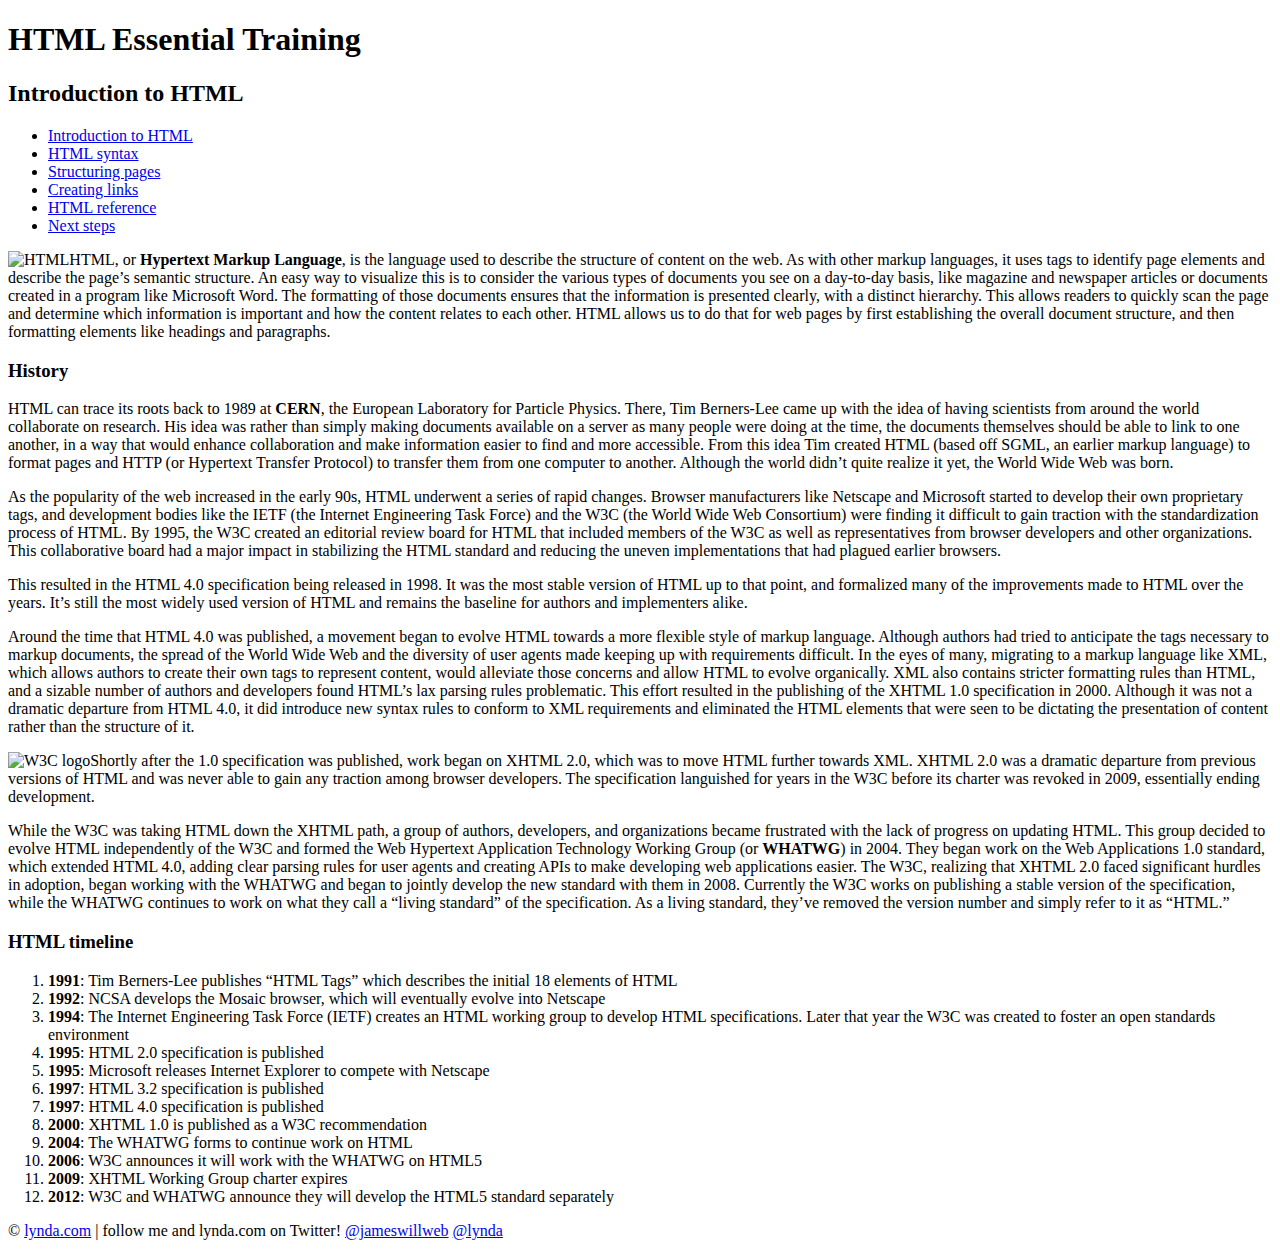
==== index.html @ fcd0d068 "Rename intro.htm to index.html" ====
<!DOCTYPE HTML>
<html lang="en">
<head>
<meta charset="utf-8">
<title>Introduction to HTML</title>
<link href="_css/styles.css" rel="stylesheet" type="text/css">
</head>
<body>
<header role="banner">
  <h1>HTML Essential Training</h1>
  <h2>Introduction to HTML</h2>
  <nav role="navigation">
    <ul>
      <li><a href="intro.htm" title="Introduction to HTML">Introduction to HTML</a></li>
      <li><a href="syntax.htm" title="HTML syntax">HTML syntax</a></li>
      <li><a href="structure.htm" title="Structuring pages">Structuring pages</a></li>
      <li><a href="links.htm" title="Creating links">Creating links</a></li>
      <li><a href="reference.htm" title="HTML Reference">HTML reference</a></li>
      <li><a href="next.htm" title="Next steps">Next steps</a></li>
    </ul>
  </nav>
</header>
<main role="main">
  <article role="article">
    <header>
      <p><img src="_images/tags.png" alt="HTML" width="310" height="375" class="flowRight">HTML, or <b>Hypertext Markup Language</b>, is the language used to describe the structure of content on the web. As with other markup languages, it uses tags to identify page elements and describe the page&rsquo;s semantic structure. An easy way to visualize this is to consider the various types of documents you see on a day-to-day basis, like magazine and newspaper articles or documents created in a program like Microsoft Word. The formatting of those documents ensures that the information is presented clearly, with a distinct hierarchy. This allows readers to quickly scan the page and determine which information is important and how the content relates to each other. HTML allows us to do that for web pages by first establishing the overall document structure, and then formatting elements like headings and paragraphs.</p>
    </header>
    <section>
      <h3>History</h3>
      <p>HTML can trace its roots back to 1989 at <b>CERN</b>, the European Laboratory for Particle Physics. There, Tim Berners-Lee came up with the idea of having scientists from around the world collaborate on research. His idea was rather than simply making documents available on a server as many people were doing at the time, the documents themselves should be able to link to one another, in a way that would enhance collaboration and make information easier to find and more accessible. From this idea Tim created HTML (based off SGML, an earlier markup language) to format pages and HTTP (or Hypertext Transfer Protocol) to transfer them from one computer to another. Although the world didn&rsquo;t quite realize it yet, the World Wide Web was born.</p>
      <p>As the popularity of the web increased in the early 90s, HTML underwent a series of rapid changes. Browser manufacturers like Netscape and Microsoft started to develop their own proprietary tags, and development bodies like the IETF (the Internet Engineering Task Force) and the W3C (the World Wide Web Consortium) were finding it difficult to gain traction with the standardization process of HTML. By 1995, the W3C created an editorial review board for HTML that included members of the W3C as well as representatives from browser developers and other organizations. This collaborative board had a major impact in stabilizing the HTML standard and reducing the uneven implementations that had plagued earlier browsers. </p>
      <p>This resulted in the HTML 4.0 specification being released in 1998. It was the most stable version of HTML up to that point, and formalized many of the improvements made to HTML over the years. It&rsquo;s still the most widely used version of HTML and remains the baseline for authors and implementers alike.</p>
      <p>Around the time that HTML 4.0 was published, a movement began to evolve HTML towards a more flexible style of markup language. Although authors had tried to anticipate the tags necessary to markup documents, the spread of the World Wide Web and the diversity of user agents made keeping up with requirements difficult. In the eyes of many, migrating to a markup language like XML, which allows authors to create their own tags to represent content, would alleviate those concerns and allow HTML to evolve organically. XML also contains stricter formatting rules than HTML, and a sizable number of authors and developers found HTML&rsquo;s lax parsing rules problematic. This effort resulted in the publishing of the XHTML 1.0 specification in 2000. Although it was not a dramatic departure from HTML 4.0, it did introduce new syntax rules to conform to XML requirements and eliminated the HTML elements that were seen to be dictating the presentation of content rather than the structure of it. </p>
      <p><img src="_images/200px-W3C_Icon.png" alt="W3C logo" width="200" height="136" class="flowLeft">Shortly after the 1.0 specification was published, work began on XHTML 2.0, which was to move HTML further towards XML. XHTML 2.0 was a dramatic departure from previous versions of HTML and was never able to gain any traction among browser developers. The specification languished for years in the W3C before its charter was revoked in 2009, essentially ending development.</p>
      <p> While the W3C was taking HTML down the XHTML path, a group of authors, developers, and organizations became frustrated with the lack of progress on updating HTML. This group decided to evolve HTML independently of the W3C and formed the Web Hypertext Application Technology Working Group (or <b>WHATWG</b>) in 2004. They began work on the Web Applications 1.0 standard, which extended HTML 4.0, adding clear parsing rules for user agents and creating APIs to make developing web applications easier. The W3C, realizing that XHTML 2.0 faced significant hurdles in adoption, began working with the WHATWG and began to jointly develop the new standard with them in 2008. Currently the W3C works on publishing a stable version of the specification, while the WHATWG continues to work on what they call a &ldquo;living standard&rdquo; of the specification. As a living standard, they&rsquo;ve removed the version number and simply refer to it as &ldquo;HTML.&rdquo;</p>
    </section>
    <section>
      <h3>HTML timeline</h3>
      <ol>
        <li><b>1991</b>: Tim Berners-Lee publishes &ldquo;HTML Tags&rdquo; which describes the initial 18 elements of HTML</li>
        <li><b>1992</b>: NCSA develops the Mosaic browser, which will eventually evolve into Netscape</li>
        <li><b>1994</b>: The Internet Engineering Task Force (IETF) creates an HTML working group to develop HTML specifications. Later that year the W3C was created to foster an open standards environment</li>
        <li><b>1995</b>: HTML 2.0 specification is published</li>
        <li><b>1995</b>: Microsoft releases Internet Explorer to compete with Netscape</li>
        <li><b>1997</b>: HTML 3.2 specification is published</li>
        <li><b>1997</b>: HTML 4.0 specification is published</li>
        <li><b>2000</b>: XHTML 1.0 is published as a W3C recommendation</li>
        <li><b>2004</b>: The WHATWG forms to continue work on HTML</li>
        <li><b>2006</b>: W3C announces it will work with the WHATWG on HTML5</li>
        <li><b>2009</b>: XHTML Working Group charter expires</li>
        <li><b>2012</b>: W3C and WHATWG announce they will develop the HTML5 standard separately</li>
      </ol>
    </section>
  </article>
</main>
<footer role="contentinfo">
  <p>&copy; <a href="http://www.lynda.com" title="lynda.com" target="_blank">lynda.com</a> | follow me and lynda.com on Twitter! <a href="https://twitter.com/jameswillweb" title="Follow me on Twitter">@jameswillweb</a> <a href="https://twitter.com/lynda" title="Follow lynda.com on Twitter">@lynda</a></p>
</footer>
</body>
</html>
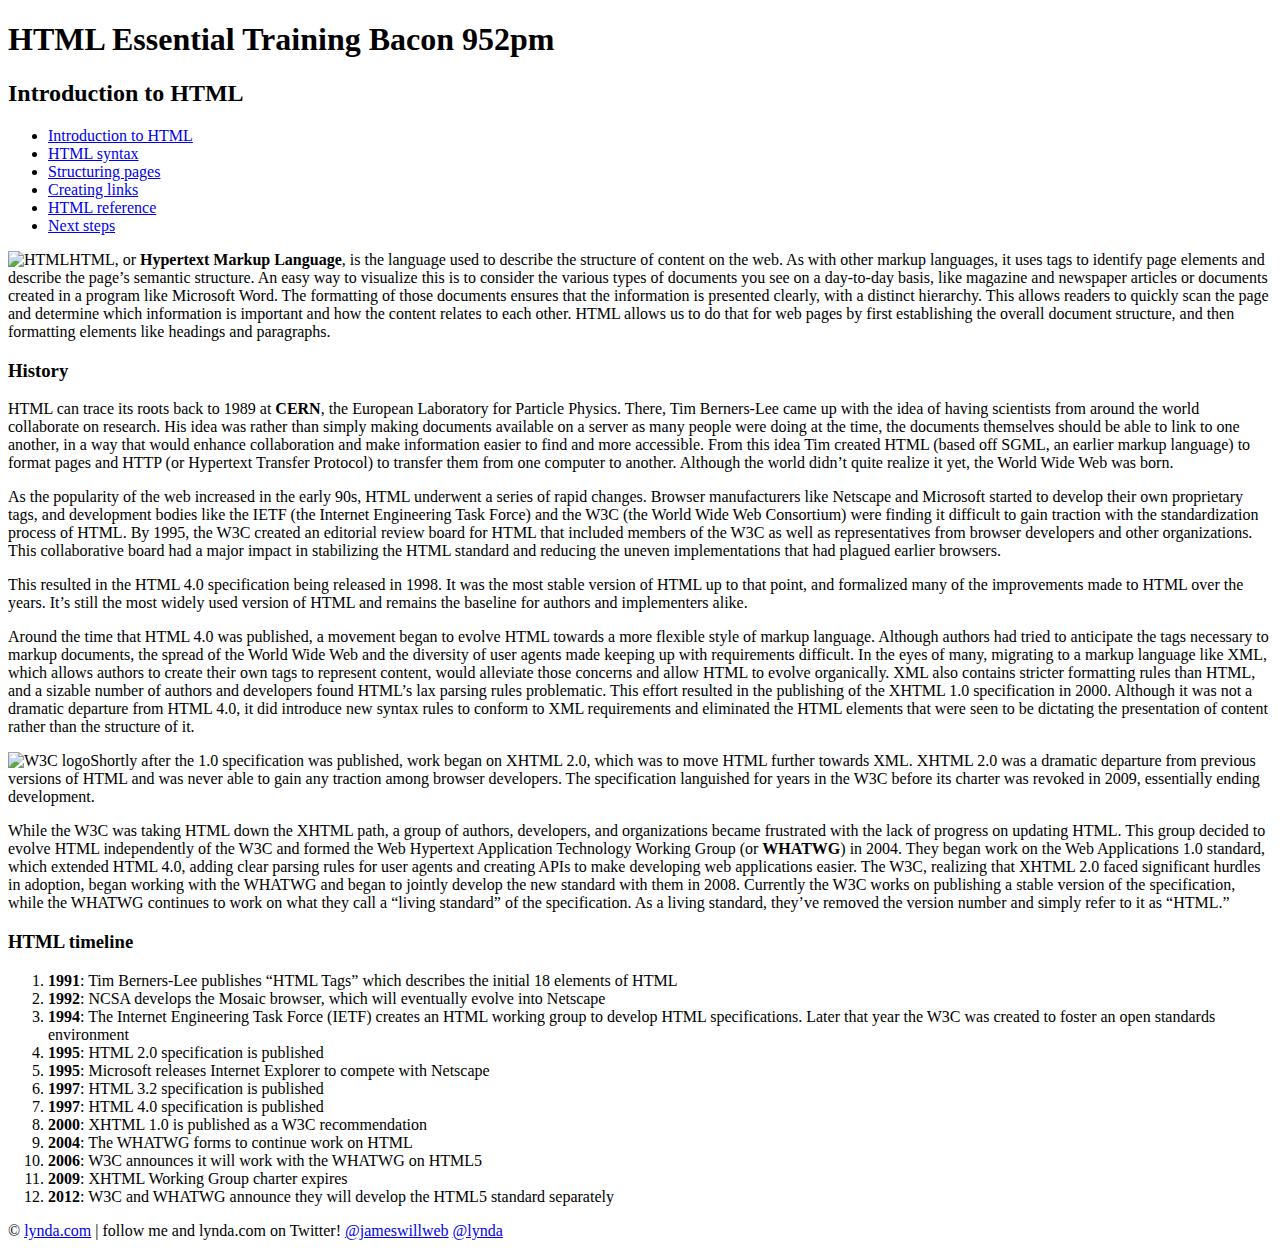
==== commit fddbb083: "Update index.html" ====
--- a/index.html
+++ b/index.html
@@ -1,60 +1,60 @@
-<!DOCTYPE HTML>
-<html lang="en">
-<head>
-<meta charset="utf-8">
-<title>Introduction to HTML</title>
-<link href="_css/styles.css" rel="stylesheet" type="text/css">
-</head>
-<body>
-<header role="banner">
-  <h1>HTML Essential Training</h1>
-  <h2>Introduction to HTML</h2>
-  <nav role="navigation">
-    <ul>
-      <li><a href="intro.htm" title="Introduction to HTML">Introduction to HTML</a></li>
-      <li><a href="syntax.htm" title="HTML syntax">HTML syntax</a></li>
-      <li><a href="structure.htm" title="Structuring pages">Structuring pages</a></li>
-      <li><a href="links.htm" title="Creating links">Creating links</a></li>
-      <li><a href="reference.htm" title="HTML Reference">HTML reference</a></li>
-      <li><a href="next.htm" title="Next steps">Next steps</a></li>
-    </ul>
-  </nav>
-</header>
-<main role="main">
-  <article role="article">
-    <header>
-      <p><img src="_images/tags.png" alt="HTML" width="310" height="375" class="flowRight">HTML, or <b>Hypertext Markup Language</b>, is the language used to describe the structure of content on the web. As with other markup languages, it uses tags to identify page elements and describe the page&rsquo;s semantic structure. An easy way to visualize this is to consider the various types of documents you see on a day-to-day basis, like magazine and newspaper articles or documents created in a program like Microsoft Word. The formatting of those documents ensures that the information is presented clearly, with a distinct hierarchy. This allows readers to quickly scan the page and determine which information is important and how the content relates to each other. HTML allows us to do that for web pages by first establishing the overall document structure, and then formatting elements like headings and paragraphs.</p>
-    </header>
-    <section>
-      <h3>History</h3>
-      <p>HTML can trace its roots back to 1989 at <b>CERN</b>, the European Laboratory for Particle Physics. There, Tim Berners-Lee came up with the idea of having scientists from around the world collaborate on research. His idea was rather than simply making documents available on a server as many people were doing at the time, the documents themselves should be able to link to one another, in a way that would enhance collaboration and make information easier to find and more accessible. From this idea Tim created HTML (based off SGML, an earlier markup language) to format pages and HTTP (or Hypertext Transfer Protocol) to transfer them from one computer to another. Although the world didn&rsquo;t quite realize it yet, the World Wide Web was born.</p>
-      <p>As the popularity of the web increased in the early 90s, HTML underwent a series of rapid changes. Browser manufacturers like Netscape and Microsoft started to develop their own proprietary tags, and development bodies like the IETF (the Internet Engineering Task Force) and the W3C (the World Wide Web Consortium) were finding it difficult to gain traction with the standardization process of HTML. By 1995, the W3C created an editorial review board for HTML that included members of the W3C as well as representatives from browser developers and other organizations. This collaborative board had a major impact in stabilizing the HTML standard and reducing the uneven implementations that had plagued earlier browsers. </p>
-      <p>This resulted in the HTML 4.0 specification being released in 1998. It was the most stable version of HTML up to that point, and formalized many of the improvements made to HTML over the years. It&rsquo;s still the most widely used version of HTML and remains the baseline for authors and implementers alike.</p>
-      <p>Around the time that HTML 4.0 was published, a movement began to evolve HTML towards a more flexible style of markup language. Although authors had tried to anticipate the tags necessary to markup documents, the spread of the World Wide Web and the diversity of user agents made keeping up with requirements difficult. In the eyes of many, migrating to a markup language like XML, which allows authors to create their own tags to represent content, would alleviate those concerns and allow HTML to evolve organically. XML also contains stricter formatting rules than HTML, and a sizable number of authors and developers found HTML&rsquo;s lax parsing rules problematic. This effort resulted in the publishing of the XHTML 1.0 specification in 2000. Although it was not a dramatic departure from HTML 4.0, it did introduce new syntax rules to conform to XML requirements and eliminated the HTML elements that were seen to be dictating the presentation of content rather than the structure of it. </p>
-      <p><img src="_images/200px-W3C_Icon.png" alt="W3C logo" width="200" height="136" class="flowLeft">Shortly after the 1.0 specification was published, work began on XHTML 2.0, which was to move HTML further towards XML. XHTML 2.0 was a dramatic departure from previous versions of HTML and was never able to gain any traction among browser developers. The specification languished for years in the W3C before its charter was revoked in 2009, essentially ending development.</p>
-      <p> While the W3C was taking HTML down the XHTML path, a group of authors, developers, and organizations became frustrated with the lack of progress on updating HTML. This group decided to evolve HTML independently of the W3C and formed the Web Hypertext Application Technology Working Group (or <b>WHATWG</b>) in 2004. They began work on the Web Applications 1.0 standard, which extended HTML 4.0, adding clear parsing rules for user agents and creating APIs to make developing web applications easier. The W3C, realizing that XHTML 2.0 faced significant hurdles in adoption, began working with the WHATWG and began to jointly develop the new standard with them in 2008. Currently the W3C works on publishing a stable version of the specification, while the WHATWG continues to work on what they call a &ldquo;living standard&rdquo; of the specification. As a living standard, they&rsquo;ve removed the version number and simply refer to it as &ldquo;HTML.&rdquo;</p>
-    </section>
-    <section>
-      <h3>HTML timeline</h3>
-      <ol>
-        <li><b>1991</b>: Tim Berners-Lee publishes &ldquo;HTML Tags&rdquo; which describes the initial 18 elements of HTML</li>
-        <li><b>1992</b>: NCSA develops the Mosaic browser, which will eventually evolve into Netscape</li>
-        <li><b>1994</b>: The Internet Engineering Task Force (IETF) creates an HTML working group to develop HTML specifications. Later that year the W3C was created to foster an open standards environment</li>
-        <li><b>1995</b>: HTML 2.0 specification is published</li>
-        <li><b>1995</b>: Microsoft releases Internet Explorer to compete with Netscape</li>
-        <li><b>1997</b>: HTML 3.2 specification is published</li>
-        <li><b>1997</b>: HTML 4.0 specification is published</li>
-        <li><b>2000</b>: XHTML 1.0 is published as a W3C recommendation</li>
-        <li><b>2004</b>: The WHATWG forms to continue work on HTML</li>
-        <li><b>2006</b>: W3C announces it will work with the WHATWG on HTML5</li>
-        <li><b>2009</b>: XHTML Working Group charter expires</li>
-        <li><b>2012</b>: W3C and WHATWG announce they will develop the HTML5 standard separately</li>
-      </ol>
-    </section>
-  </article>
-</main>
-<footer role="contentinfo">
-  <p>&copy; <a href="http://www.lynda.com" title="lynda.com" target="_blank">lynda.com</a> | follow me and lynda.com on Twitter! <a href="https://twitter.com/jameswillweb" title="Follow me on Twitter">@jameswillweb</a> <a href="https://twitter.com/lynda" title="Follow lynda.com on Twitter">@lynda</a></p>
-</footer>
-</body>
-</html>
+<!DOCTYPE HTML>
+<html lang="en">
+<head>
+<meta charset="utf-8">
+<title>Introduction to HTML</title>
+<link href="css/styles.css" rel="stylesheet">
+</head>
+<body>
+<header role="banner">
+  <h1>HTML Essential Training Bacon 952pm</h1>
+  <h2>Introduction to HTML</h2>
+  <nav role="navigation">
+    <ul>
+      <li><a href="intro.htm" title="Introduction to HTML">Introduction to HTML</a></li>
+      <li><a href="syntax.htm" title="HTML syntax">HTML syntax</a></li>
+      <li><a href="structure.htm" title="Structuring pages">Structuring pages</a></li>
+      <li><a href="links.htm" title="Creating links">Creating links</a></li>
+      <li><a href="reference.htm" title="HTML Reference">HTML reference</a></li>
+      <li><a href="next.htm" title="Next steps">Next steps</a></li>
+    </ul>
+  </nav>
+</header>
+<main role="main">
+  <article role="article">
+    <header>
+      <p><img src="images/tags.png" alt="HTML" width="310" height="375" class="flowRight">HTML, or <b>Hypertext Markup Language</b>, is the language used to describe the structure of content on the web. As with other markup languages, it uses tags to identify page elements and describe the page&rsquo;s semantic structure. An easy way to visualize this is to consider the various types of documents you see on a day-to-day basis, like magazine and newspaper articles or documents created in a program like Microsoft Word. The formatting of those documents ensures that the information is presented clearly, with a distinct hierarchy. This allows readers to quickly scan the page and determine which information is important and how the content relates to each other. HTML allows us to do that for web pages by first establishing the overall document structure, and then formatting elements like headings and paragraphs.</p>
+    </header>
+    <section>
+      <h3>History</h3>
+      <p>HTML can trace its roots back to 1989 at <b>CERN</b>, the European Laboratory for Particle Physics. There, Tim Berners-Lee came up with the idea of having scientists from around the world collaborate on research. His idea was rather than simply making documents available on a server as many people were doing at the time, the documents themselves should be able to link to one another, in a way that would enhance collaboration and make information easier to find and more accessible. From this idea Tim created HTML (based off SGML, an earlier markup language) to format pages and HTTP (or Hypertext Transfer Protocol) to transfer them from one computer to another. Although the world didn&rsquo;t quite realize it yet, the World Wide Web was born.</p>
+      <p>As the popularity of the web increased in the early 90s, HTML underwent a series of rapid changes. Browser manufacturers like Netscape and Microsoft started to develop their own proprietary tags, and development bodies like the IETF (the Internet Engineering Task Force) and the W3C (the World Wide Web Consortium) were finding it difficult to gain traction with the standardization process of HTML. By 1995, the W3C created an editorial review board for HTML that included members of the W3C as well as representatives from browser developers and other organizations. This collaborative board had a major impact in stabilizing the HTML standard and reducing the uneven implementations that had plagued earlier browsers. </p>
+      <p>This resulted in the HTML 4.0 specification being released in 1998. It was the most stable version of HTML up to that point, and formalized many of the improvements made to HTML over the years. It&rsquo;s still the most widely used version of HTML and remains the baseline for authors and implementers alike.</p>
+      <p>Around the time that HTML 4.0 was published, a movement began to evolve HTML towards a more flexible style of markup language. Although authors had tried to anticipate the tags necessary to markup documents, the spread of the World Wide Web and the diversity of user agents made keeping up with requirements difficult. In the eyes of many, migrating to a markup language like XML, which allows authors to create their own tags to represent content, would alleviate those concerns and allow HTML to evolve organically. XML also contains stricter formatting rules than HTML, and a sizable number of authors and developers found HTML&rsquo;s lax parsing rules problematic. This effort resulted in the publishing of the XHTML 1.0 specification in 2000. Although it was not a dramatic departure from HTML 4.0, it did introduce new syntax rules to conform to XML requirements and eliminated the HTML elements that were seen to be dictating the presentation of content rather than the structure of it. </p>
+      <p><img src="_images/200px-W3C_Icon.png" alt="W3C logo" width="200" height="136" class="flowLeft">Shortly after the 1.0 specification was published, work began on XHTML 2.0, which was to move HTML further towards XML. XHTML 2.0 was a dramatic departure from previous versions of HTML and was never able to gain any traction among browser developers. The specification languished for years in the W3C before its charter was revoked in 2009, essentially ending development.</p>
+      <p> While the W3C was taking HTML down the XHTML path, a group of authors, developers, and organizations became frustrated with the lack of progress on updating HTML. This group decided to evolve HTML independently of the W3C and formed the Web Hypertext Application Technology Working Group (or <b>WHATWG</b>) in 2004. They began work on the Web Applications 1.0 standard, which extended HTML 4.0, adding clear parsing rules for user agents and creating APIs to make developing web applications easier. The W3C, realizing that XHTML 2.0 faced significant hurdles in adoption, began working with the WHATWG and began to jointly develop the new standard with them in 2008. Currently the W3C works on publishing a stable version of the specification, while the WHATWG continues to work on what they call a &ldquo;living standard&rdquo; of the specification. As a living standard, they&rsquo;ve removed the version number and simply refer to it as &ldquo;HTML.&rdquo;</p>
+    </section>
+    <section>
+      <h3>HTML timeline</h3>
+      <ol>
+        <li><b>1991</b>: Tim Berners-Lee publishes &ldquo;HTML Tags&rdquo; which describes the initial 18 elements of HTML</li>
+        <li><b>1992</b>: NCSA develops the Mosaic browser, which will eventually evolve into Netscape</li>
+        <li><b>1994</b>: The Internet Engineering Task Force (IETF) creates an HTML working group to develop HTML specifications. Later that year the W3C was created to foster an open standards environment</li>
+        <li><b>1995</b>: HTML 2.0 specification is published</li>
+        <li><b>1995</b>: Microsoft releases Internet Explorer to compete with Netscape</li>
+        <li><b>1997</b>: HTML 3.2 specification is published</li>
+        <li><b>1997</b>: HTML 4.0 specification is published</li>
+        <li><b>2000</b>: XHTML 1.0 is published as a W3C recommendation</li>
+        <li><b>2004</b>: The WHATWG forms to continue work on HTML</li>
+        <li><b>2006</b>: W3C announces it will work with the WHATWG on HTML5</li>
+        <li><b>2009</b>: XHTML Working Group charter expires</li>
+        <li><b>2012</b>: W3C and WHATWG announce they will develop the HTML5 standard separately</li>
+      </ol>
+    </section>
+  </article>
+</main>
+<footer role="contentinfo">
+  <p>&copy; <a href="http://www.lynda.com" title="lynda.com" target="_blank">lynda.com</a> | follow me and lynda.com on Twitter! <a href="https://twitter.com/jameswillweb" title="Follow me on Twitter">@jameswillweb</a> <a href="https://twitter.com/lynda" title="Follow lynda.com on Twitter">@lynda</a></p>
+</footer>
+</body>
+</html>
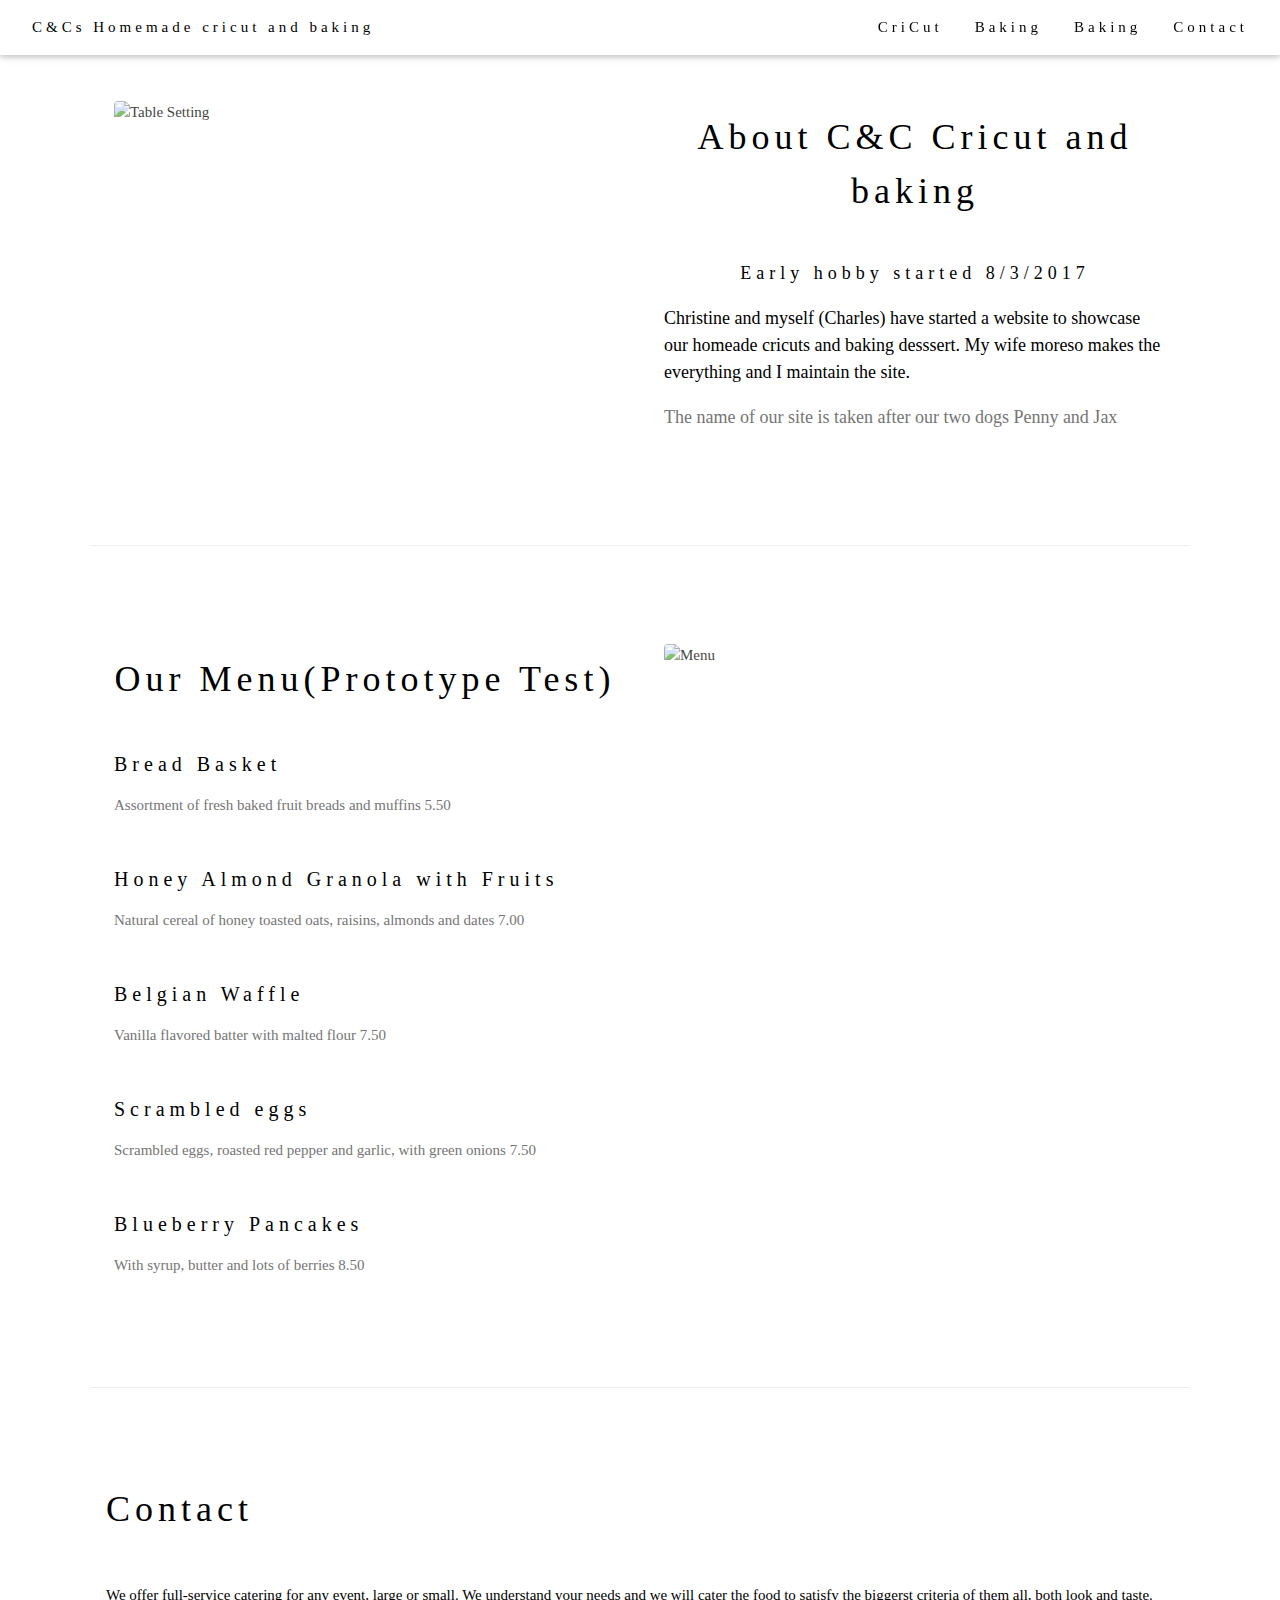
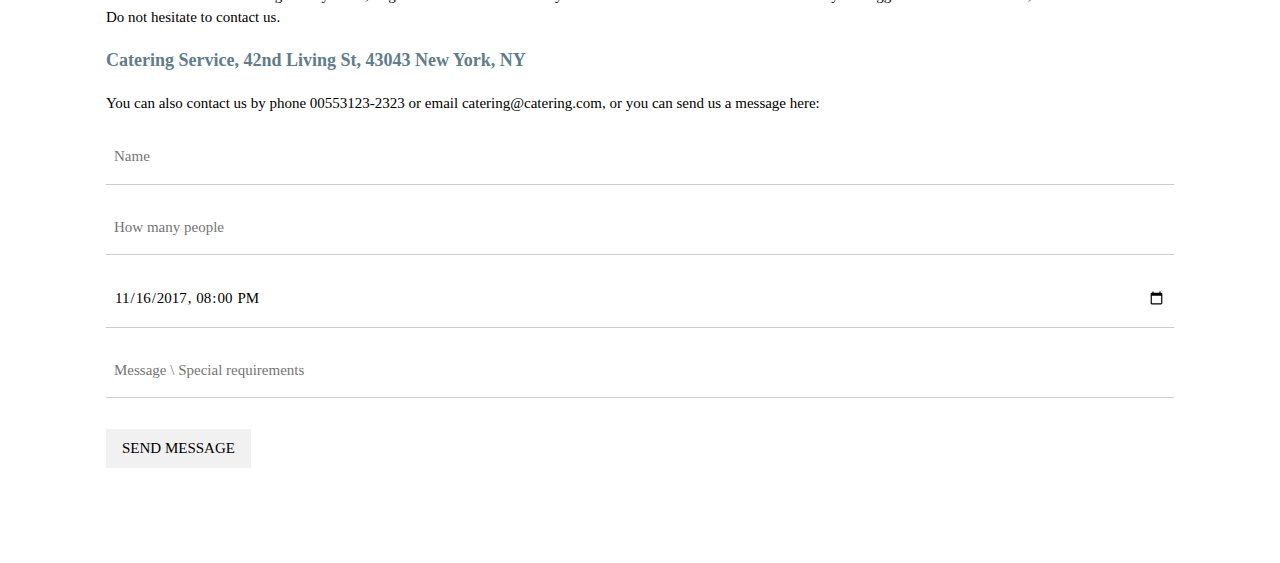
==== commit 3c6b28bc: "updated home page" ====
--- a/index.html
+++ b/index.html
@@ -1,60 +1,108 @@
-<!DOCTYPE HTML>
-<html lang="en">
-<head>
-<meta charset="utf-8">
-<title>Introduction to HTML</title>
-<link href="css/styles.css" rel="stylesheet">
-</head>
+<!DOCTYPE html>
+<html>
+<title>CnC Store</title>
+<meta charset="UTF-8">
+<meta name="viewport" content="width=device-width, initial-scale=1">
+<link rel="stylesheet" href="https://www.w3schools.com/w3css/4/w3.css">
+<style>
+body {font-family: "Times New Roman", Georgia, Serif;}
+h1,h2,h3,h4,h5,h6 {
+    font-family: "Playfair Display";
+    letter-spacing: 5px;
+}
+</style>
 <body>
-<header role="banner">
-  <h1>HTML Essential Training Bacon 952pm</h1>
-  <h2>Introduction to HTML</h2>
-  <nav role="navigation">
-    <ul>
-      <li><a href="intro.htm" title="Introduction to HTML">Introduction to HTML</a></li>
-      <li><a href="syntax.htm" title="HTML syntax">HTML syntax</a></li>
-      <li><a href="structure.htm" title="Structuring pages">Structuring pages</a></li>
-      <li><a href="links.htm" title="Creating links">Creating links</a></li>
-      <li><a href="reference.htm" title="HTML Reference">HTML reference</a></li>
-      <li><a href="next.htm" title="Next steps">Next steps</a></li>
-    </ul>
-  </nav>
+
+<!-- Navbar (sit on top) -->
+<div class="w3-top">
+  <div class="w3-bar w3-white w3-padding w3-card-2" style="letter-spacing:4px;">
+    <a href="#home" class="w3-bar-item w3-button">C&Cs Homemade cricut and baking</a>
+    <!-- Right-sided navbar links. Hide them on small screens -->
+    <div class="w3-right w3-hide-small">
+      <a href="#about" class="w3-bar-item w3-button">CriCut</a>
+      <a href="#menu" class="w3-bar-item w3-button">Baking</a>
+      <a href="#menu" class="w3-bar-item w3-button">Baking</a>
+      <a href="#contact" class="w3-bar-item w3-button">Contact</a>
+    </div>
+  </div>
+</div>
+
+<!-- Header -->
+<header class="w3-display-container w3-content w3-wide" style="max-width:1600px;min-width:500px" id="home">
+  <img class="w3-image" src="/w3images/hamburger.jpg" alt="Hamburger Catering" width="1600" height="800">
+  <div class="w3-display-bottomleft w3-padding-large w3-opacity">
+    <h1 class="w3-xxlarge">Cricut Sample</h1>
+  </div>
 </header>
-<main role="main">
-  <article role="article">
-    <header>
-      <p><img src="images/tags.png" alt="HTML" width="310" height="375" class="flowRight">HTML, or <b>Hypertext Markup Language</b>, is the language used to describe the structure of content on the web. As with other markup languages, it uses tags to identify page elements and describe the page&rsquo;s semantic structure. An easy way to visualize this is to consider the various types of documents you see on a day-to-day basis, like magazine and newspaper articles or documents created in a program like Microsoft Word. The formatting of those documents ensures that the information is presented clearly, with a distinct hierarchy. This allows readers to quickly scan the page and determine which information is important and how the content relates to each other. HTML allows us to do that for web pages by first establishing the overall document structure, and then formatting elements like headings and paragraphs.</p>
-    </header>
-    <section>
-      <h3>History</h3>
-      <p>HTML can trace its roots back to 1989 at <b>CERN</b>, the European Laboratory for Particle Physics. There, Tim Berners-Lee came up with the idea of having scientists from around the world collaborate on research. His idea was rather than simply making documents available on a server as many people were doing at the time, the documents themselves should be able to link to one another, in a way that would enhance collaboration and make information easier to find and more accessible. From this idea Tim created HTML (based off SGML, an earlier markup language) to format pages and HTTP (or Hypertext Transfer Protocol) to transfer them from one computer to another. Although the world didn&rsquo;t quite realize it yet, the World Wide Web was born.</p>
-      <p>As the popularity of the web increased in the early 90s, HTML underwent a series of rapid changes. Browser manufacturers like Netscape and Microsoft started to develop their own proprietary tags, and development bodies like the IETF (the Internet Engineering Task Force) and the W3C (the World Wide Web Consortium) were finding it difficult to gain traction with the standardization process of HTML. By 1995, the W3C created an editorial review board for HTML that included members of the W3C as well as representatives from browser developers and other organizations. This collaborative board had a major impact in stabilizing the HTML standard and reducing the uneven implementations that had plagued earlier browsers. </p>
-      <p>This resulted in the HTML 4.0 specification being released in 1998. It was the most stable version of HTML up to that point, and formalized many of the improvements made to HTML over the years. It&rsquo;s still the most widely used version of HTML and remains the baseline for authors and implementers alike.</p>
-      <p>Around the time that HTML 4.0 was published, a movement began to evolve HTML towards a more flexible style of markup language. Although authors had tried to anticipate the tags necessary to markup documents, the spread of the World Wide Web and the diversity of user agents made keeping up with requirements difficult. In the eyes of many, migrating to a markup language like XML, which allows authors to create their own tags to represent content, would alleviate those concerns and allow HTML to evolve organically. XML also contains stricter formatting rules than HTML, and a sizable number of authors and developers found HTML&rsquo;s lax parsing rules problematic. This effort resulted in the publishing of the XHTML 1.0 specification in 2000. Although it was not a dramatic departure from HTML 4.0, it did introduce new syntax rules to conform to XML requirements and eliminated the HTML elements that were seen to be dictating the presentation of content rather than the structure of it. </p>
-      <p><img src="_images/200px-W3C_Icon.png" alt="W3C logo" width="200" height="136" class="flowLeft">Shortly after the 1.0 specification was published, work began on XHTML 2.0, which was to move HTML further towards XML. XHTML 2.0 was a dramatic departure from previous versions of HTML and was never able to gain any traction among browser developers. The specification languished for years in the W3C before its charter was revoked in 2009, essentially ending development.</p>
-      <p> While the W3C was taking HTML down the XHTML path, a group of authors, developers, and organizations became frustrated with the lack of progress on updating HTML. This group decided to evolve HTML independently of the W3C and formed the Web Hypertext Application Technology Working Group (or <b>WHATWG</b>) in 2004. They began work on the Web Applications 1.0 standard, which extended HTML 4.0, adding clear parsing rules for user agents and creating APIs to make developing web applications easier. The W3C, realizing that XHTML 2.0 faced significant hurdles in adoption, began working with the WHATWG and began to jointly develop the new standard with them in 2008. Currently the W3C works on publishing a stable version of the specification, while the WHATWG continues to work on what they call a &ldquo;living standard&rdquo; of the specification. As a living standard, they&rsquo;ve removed the version number and simply refer to it as &ldquo;HTML.&rdquo;</p>
-    </section>
-    <section>
-      <h3>HTML timeline</h3>
-      <ol>
-        <li><b>1991</b>: Tim Berners-Lee publishes &ldquo;HTML Tags&rdquo; which describes the initial 18 elements of HTML</li>
-        <li><b>1992</b>: NCSA develops the Mosaic browser, which will eventually evolve into Netscape</li>
-        <li><b>1994</b>: The Internet Engineering Task Force (IETF) creates an HTML working group to develop HTML specifications. Later that year the W3C was created to foster an open standards environment</li>
-        <li><b>1995</b>: HTML 2.0 specification is published</li>
-        <li><b>1995</b>: Microsoft releases Internet Explorer to compete with Netscape</li>
-        <li><b>1997</b>: HTML 3.2 specification is published</li>
-        <li><b>1997</b>: HTML 4.0 specification is published</li>
-        <li><b>2000</b>: XHTML 1.0 is published as a W3C recommendation</li>
-        <li><b>2004</b>: The WHATWG forms to continue work on HTML</li>
-        <li><b>2006</b>: W3C announces it will work with the WHATWG on HTML5</li>
-        <li><b>2009</b>: XHTML Working Group charter expires</li>
-        <li><b>2012</b>: W3C and WHATWG announce they will develop the HTML5 standard separately</li>
-      </ol>
-    </section>
-  </article>
-</main>
-<footer role="contentinfo">
-  <p>&copy; <a href="http://www.lynda.com" title="lynda.com" target="_blank">lynda.com</a> | follow me and lynda.com on Twitter! <a href="https://twitter.com/jameswillweb" title="Follow me on Twitter">@jameswillweb</a> <a href="https://twitter.com/lynda" title="Follow lynda.com on Twitter">@lynda</a></p>
+
+<!-- Page content -->
+<div class="w3-content" style="max-width:1100px">
+
+  <!-- About Section -->
+  <div class="w3-row w3-padding-64" id="about">
+    <div class="w3-col m6 w3-padding-large w3-hide-small">
+     <img src="/w3images/tablesetting2.jpg" class="w3-round w3-image w3-opacity-min" alt="Table Setting" width="600" height="750">
+    </div>
+    
+    <div class="w3-col m6 w3-padding-large">
+      <h1 class="w3-center">About C&C Cricut and baking</h1><br>
+      <h5 class="w3-center">Early hobby started 8/3/2017</h5>
+      <p class="w3-large">Christine and myself (Charles) have started a website to showcase our homeade cricuts and baking desssert. My wife moreso makes the everything and I maintain the site.</p>
+      <p class="w3-large w3-text-grey w3-hide-medium">The name of our site is taken after our two dogs Penny and Jax</p>
+    </div>
+  </div>
+  
+  <hr>
+  
+  <!-- Menu Section -->
+  <div class="w3-row w3-padding-64" id="menu">
+    <div class="w3-col l6 w3-padding-large">
+      <h1 class="w3-center">Our Menu(Prototype Test)</h1><br>
+      <h4>Bread Basket</h4>
+      <p class="w3-text-grey">Assortment of fresh baked fruit breads and muffins 5.50</p><br>
+    
+      <h4>Honey Almond Granola with Fruits</h4>
+      <p class="w3-text-grey">Natural cereal of honey toasted oats, raisins, almonds and dates 7.00</p><br>
+    
+      <h4>Belgian Waffle</h4>
+      <p class="w3-text-grey">Vanilla flavored batter with malted flour 7.50</p><br>
+    
+      <h4>Scrambled eggs</h4>
+      <p class="w3-text-grey">Scrambled eggs, roasted red pepper and garlic, with green onions 7.50</p><br>
+    
+      <h4>Blueberry Pancakes</h4>
+      <p class="w3-text-grey">With syrup, butter and lots of berries 8.50</p>    
+    </div>
+    
+    <div class="w3-col l6 w3-padding-large">
+      <img src="/w3images/tablesetting.jpg" class="w3-round w3-image w3-opacity-min" alt="Menu" width="500" height="750">
+    </div>
+  </div>
+
+  <hr>
+
+  <!-- Contact Section -->
+  <div class="w3-container w3-padding-64" id="contact">
+    <h1>Contact</h1><br>
+    <p>We offer full-service catering for any event, large or small. We understand your needs and we will cater the food to satisfy the biggerst criteria of them all, both look and taste. Do not hesitate to contact us.</p>
+    <p class="w3-text-blue-grey w3-large"><b>Catering Service, 42nd Living St, 43043 New York, NY</b></p>
+    <p>You can also contact us by phone 00553123-2323 or email catering@catering.com, or you can send us a message here:</p>
+    <form action="/action_page.php" target="_blank">
+      <p><input class="w3-input w3-padding-16" type="text" placeholder="Name" required name="Name"></p>
+      <p><input class="w3-input w3-padding-16" type="number" placeholder="How many people" required name="People"></p>
+      <p><input class="w3-input w3-padding-16" type="datetime-local" placeholder="Date and time" required name="date" value="2017-11-16T20:00"></p>
+      <p><input class="w3-input w3-padding-16" type="text" placeholder="Message \ Special requirements" required name="Message"></p>
+      <p><button class="w3-button w3-light-grey w3-section" type="submit">SEND MESSAGE</button></p>
+    </form>
+  </div>
+  
+<!-- End page content -->
+</div>
+
+<!-- Footer
+<footer class="w3-center w3-light-grey w3-padding-32">
+  <p>Powered by <a href="https://www.w3schools.com/w3css/default.asp" title="W3.CSS" target="_blank" class="w3-hover-text-green">w3.css</a></p>
 </footer>
+-->
 </body>
 </html>
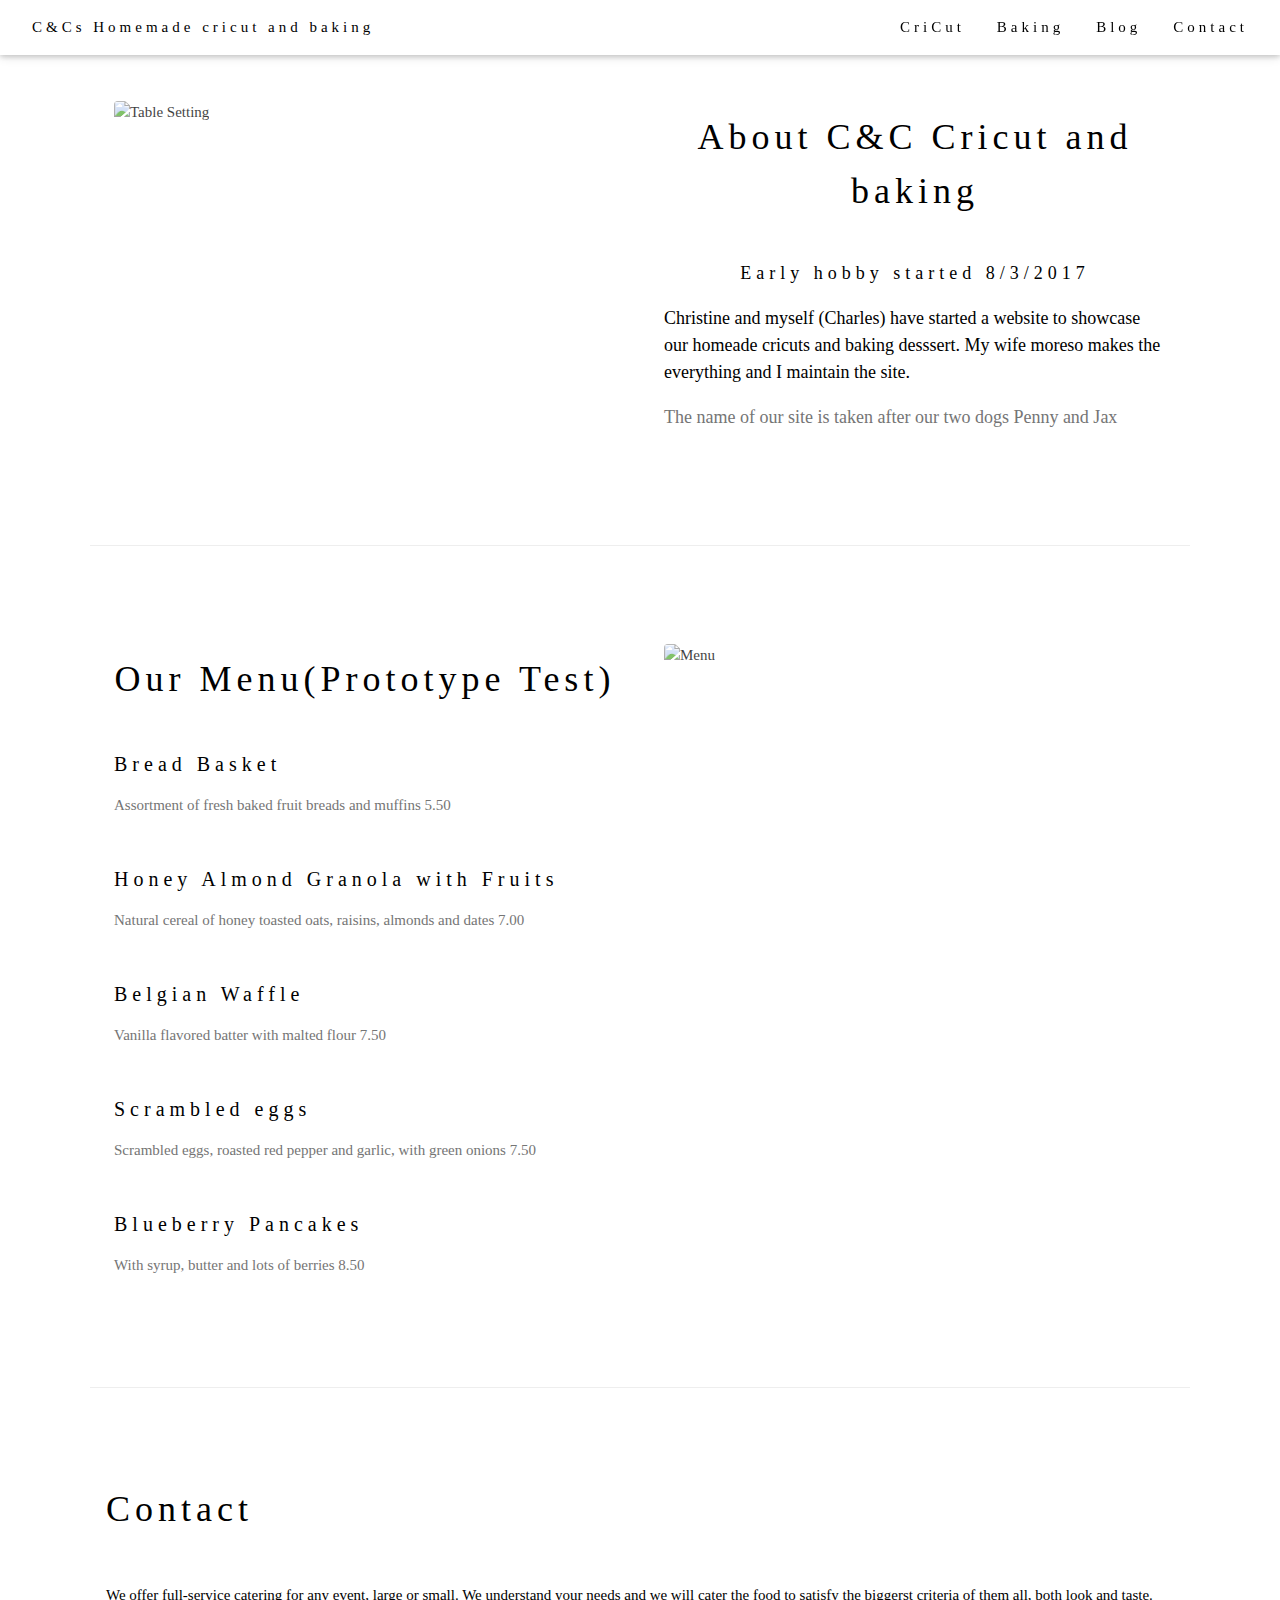
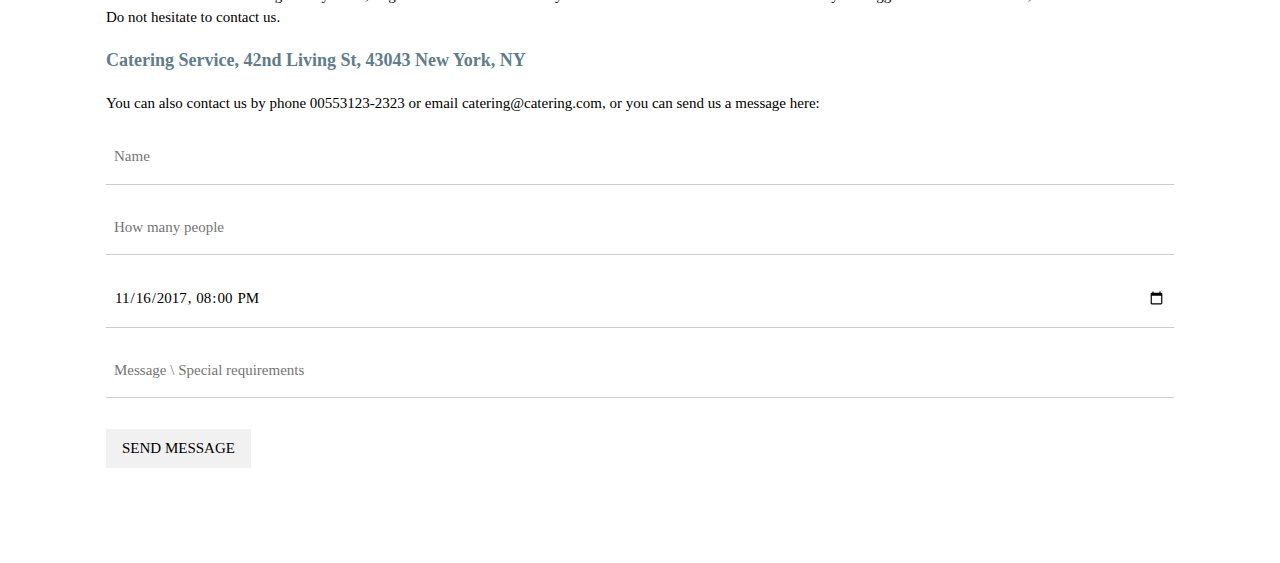
==== commit c0a754bf: "udpate" ====
--- a/index.html
+++ b/index.html
@@ -1,16 +1,20 @@
 <!DOCTYPE html>
 <html>
+<head>
 <title>CnC Store</title>
 <meta charset="UTF-8">
 <meta name="viewport" content="width=device-width, initial-scale=1">
 <link rel="stylesheet" href="https://www.w3schools.com/w3css/4/w3.css">
-<style>
+<link rel="stylesheet" href="css/homepage.css">
+<!--<style>
 body {font-family: "Times New Roman", Georgia, Serif;}
 h1,h2,h3,h4,h5,h6 {
     font-family: "Playfair Display";
     letter-spacing: 5px;
 }
 </style>
+-->
+</head>
 <body>
 
 <!-- Navbar (sit on top) -->
@@ -21,7 +25,7 @@
     <div class="w3-right w3-hide-small">
       <a href="#about" class="w3-bar-item w3-button">CriCut</a>
       <a href="#menu" class="w3-bar-item w3-button">Baking</a>
-      <a href="#menu" class="w3-bar-item w3-button">Baking</a>
+      <a href="blog.html" class="w3-bar-item w3-button">Blog</a>
       <a href="#contact" class="w3-bar-item w3-button">Contact</a>
     </div>
   </div>
--- a/css/homepage.css
+++ b/css/homepage.css
@@ -0,0 +1,5 @@
+body {font-family: Georgia, Serif;}
+h1,h2,h3,h4,h5,h6 {
+    font-family: "Playfair Display";
+    letter-spacing: 5px;
+}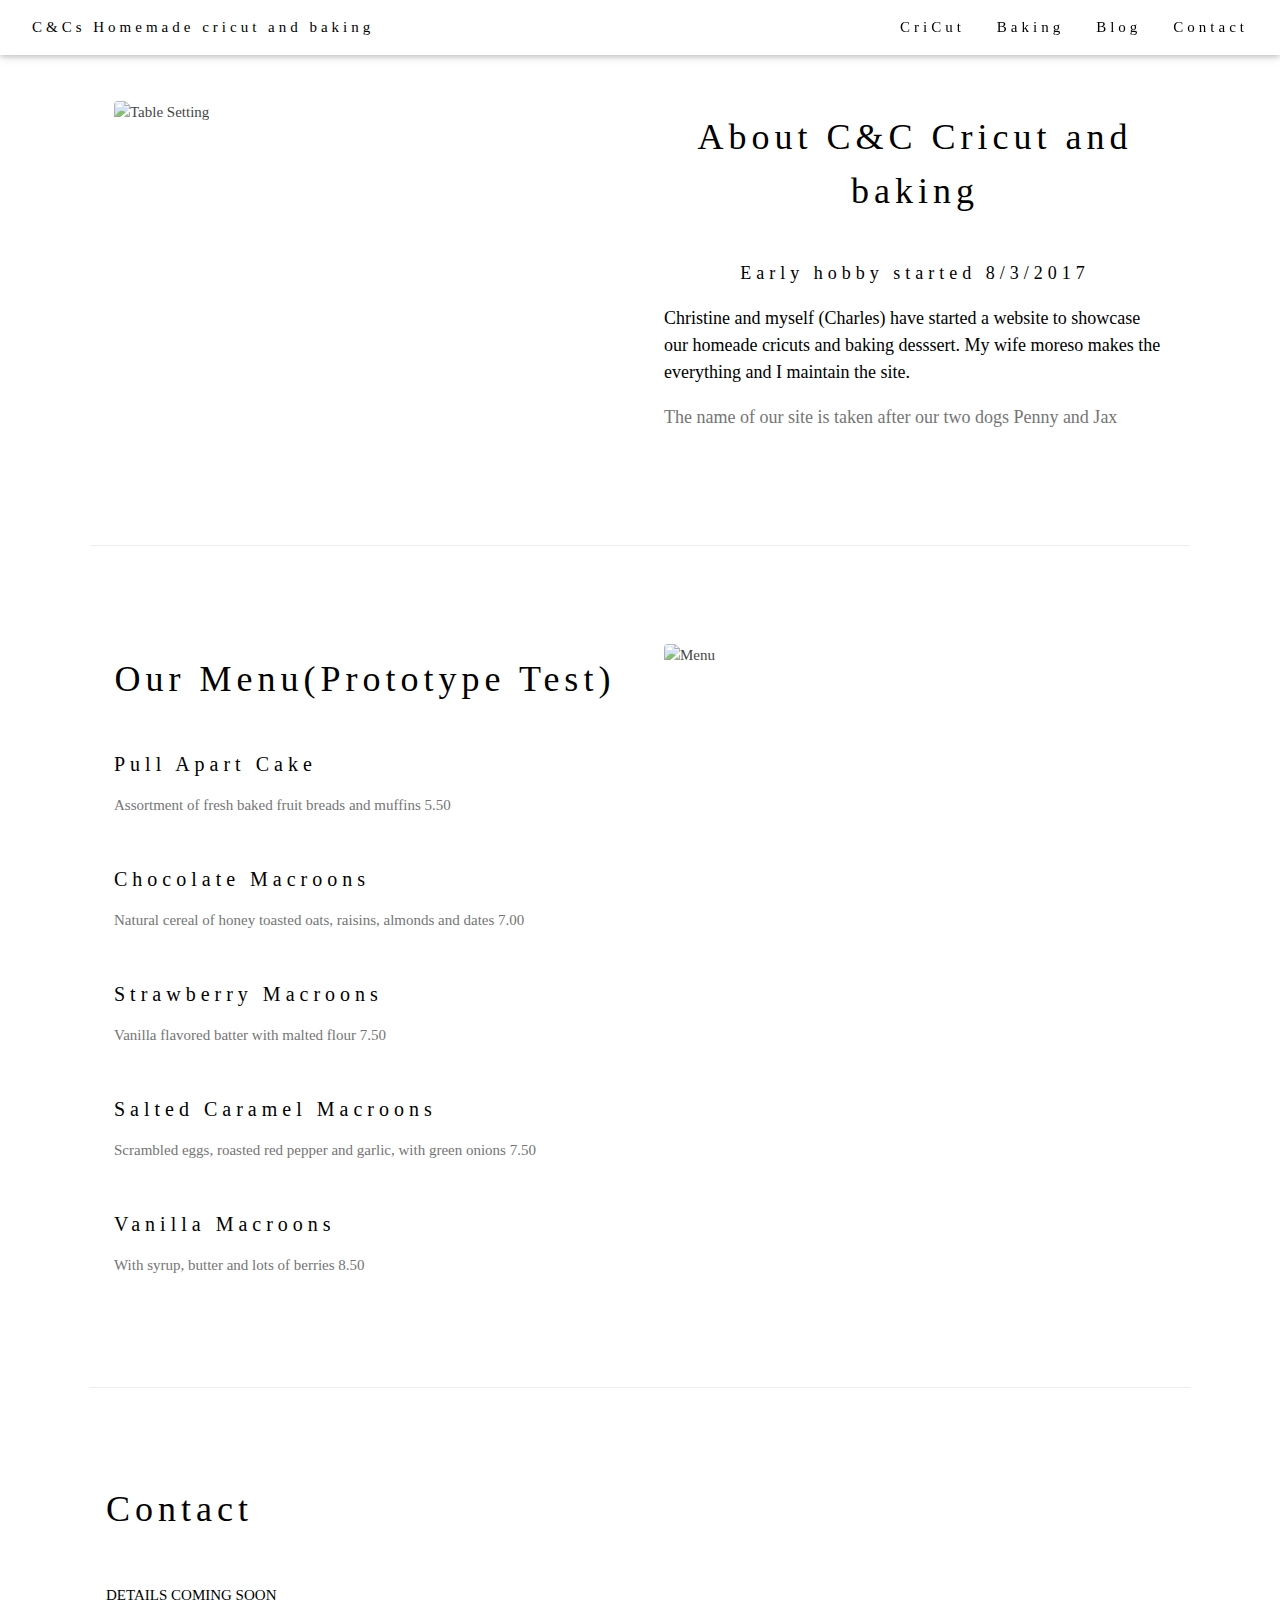
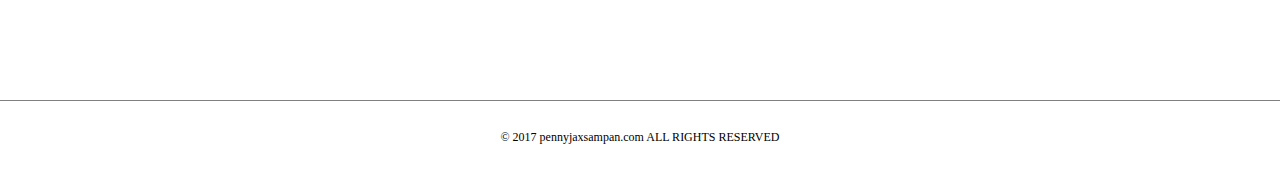
==== commit d54e905c: "added blogs" ====
--- a/index.html
+++ b/index.html
@@ -1,11 +1,11 @@
 <!DOCTYPE html>
-<html>
+<html lang="en">
 <head>
-<title>CnC Store</title>
-<meta charset="UTF-8">
-<meta name="viewport" content="width=device-width, initial-scale=1">
-<link rel="stylesheet" href="https://www.w3schools.com/w3css/4/w3.css">
-<link rel="stylesheet" href="css/homepage.css">
+  <title>CnC Store</title>
+  <meta charset="UTF-8">
+  <meta name="viewport" content="width=device-width, initial-scale=1">
+  <link rel="stylesheet" href="https://www.w3schools.com/w3css/4/w3.css">
+  <link rel="stylesheet" href="css/homepage.css">
 <!--<style>
 body {font-family: "Times New Roman", Georgia, Serif;}
 h1,h2,h3,h4,h5,h6 {
@@ -17,38 +17,38 @@
 </head>
 <body>
 
-<!-- Navbar (sit on top) -->
-<div class="w3-top">
-  <div class="w3-bar w3-white w3-padding w3-card-2" style="letter-spacing:4px;">
-    <a href="#home" class="w3-bar-item w3-button">C&Cs Homemade cricut and baking</a>
-    <!-- Right-sided navbar links. Hide them on small screens -->
-    <div class="w3-right w3-hide-small">
-      <a href="#about" class="w3-bar-item w3-button">CriCut</a>
-      <a href="#menu" class="w3-bar-item w3-button">Baking</a>
-      <a href="blog.html" class="w3-bar-item w3-button">Blog</a>
-      <a href="#contact" class="w3-bar-item w3-button">Contact</a>
+  <!-- Navbar (sit on top) -->
+  <div class="w3-top">
+    <div class="w3-bar w3-white w3-padding w3-card-2" style="letter-spacing:4px;">
+      <a href="#home" class="w3-bar-item w3-button">C&Cs Homemade cricut and baking</a>
+      <!-- Right-sided navbar links. Hide them on small screens -->
+      <div class="w3-right w3-hide-small">
+        <a href="#about" class="w3-bar-item w3-button">CriCut</a>
+        <a href="#menu" class="w3-bar-item w3-button">Baking</a>
+        <a href="blog.html" class="w3-bar-item w3-button">Blog</a>
+        <a href="#contact" class="w3-bar-item w3-button">Contact</a>
+      </div>
     </div>
   </div>
-</div>
 
-<!-- Header -->
-<header class="w3-display-container w3-content w3-wide" style="max-width:1600px;min-width:500px" id="home">
-  <img class="w3-image" src="/w3images/hamburger.jpg" alt="Hamburger Catering" width="1600" height="800">
-  <div class="w3-display-bottomleft w3-padding-large w3-opacity">
-    <h1 class="w3-xxlarge">Cricut Sample</h1>
-  </div>
-</header>
+  <!-- Header -->
+  <header class="w3-display-container w3-content w3-wide" style="max-width:1600px;min-width:500px" id="home">
+    <img class="w3-image" src="/w3images/hamburger.jpg" alt="Hamburger Catering" width="1600" height="800">
+    <div class="w3-display-bottomleft w3-padding-large w3-opacity">
+      <h1 class="w3-xxlarge">Cricut Sample</h1>
+    </div>
+  </header>
 
-<!-- Page content -->
-<div class="w3-content" style="max-width:1100px">
+  <!-- Page content -->
+  <div class="w3-content" style="max-width:1100px">
 
-  <!-- About Section -->
-  <div class="w3-row w3-padding-64" id="about">
-    <div class="w3-col m6 w3-padding-large w3-hide-small">
-     <img src="/w3images/tablesetting2.jpg" class="w3-round w3-image w3-opacity-min" alt="Table Setting" width="600" height="750">
-    </div>
-    
-    <div class="w3-col m6 w3-padding-large">
+    <!-- About Section -->
+    <div class="w3-row w3-padding-64" id="about">
+      <div class="w3-col m6 w3-padding-large w3-hide-small">
+       <img src="/w3images/tablesetting2.jpg" class="w3-round w3-image w3-opacity-min" alt="Table Setting" width="600" height="750">
+     </div>
+     
+     <div class="w3-col m6 w3-padding-large">
       <h1 class="w3-center">About C&C Cricut and baking</h1><br>
       <h5 class="w3-center">Early hobby started 8/3/2017</h5>
       <p class="w3-large">Christine and myself (Charles) have started a website to showcase our homeade cricuts and baking desssert. My wife moreso makes the everything and I maintain the site.</p>
@@ -62,19 +62,19 @@
   <div class="w3-row w3-padding-64" id="menu">
     <div class="w3-col l6 w3-padding-large">
       <h1 class="w3-center">Our Menu(Prototype Test)</h1><br>
-      <h4>Bread Basket</h4>
+      <h4>Pull Apart Cake</h4>
       <p class="w3-text-grey">Assortment of fresh baked fruit breads and muffins 5.50</p><br>
-    
-      <h4>Honey Almond Granola with Fruits</h4>
+      
+      <h4>Chocolate Macroons</h4>
       <p class="w3-text-grey">Natural cereal of honey toasted oats, raisins, almonds and dates 7.00</p><br>
-    
-      <h4>Belgian Waffle</h4>
+      
+      <h4>Strawberry Macroons</h4>
       <p class="w3-text-grey">Vanilla flavored batter with malted flour 7.50</p><br>
-    
-      <h4>Scrambled eggs</h4>
+      
+      <h4>Salted Caramel Macroons</h4>
       <p class="w3-text-grey">Scrambled eggs, roasted red pepper and garlic, with green onions 7.50</p><br>
-    
-      <h4>Blueberry Pancakes</h4>
+      
+      <h4>Vanilla Macroons</h4>
       <p class="w3-text-grey">With syrup, butter and lots of berries 8.50</p>    
     </div>
     
@@ -88,25 +88,13 @@
   <!-- Contact Section -->
   <div class="w3-container w3-padding-64" id="contact">
     <h1>Contact</h1><br>
-    <p>We offer full-service catering for any event, large or small. We understand your needs and we will cater the food to satisfy the biggerst criteria of them all, both look and taste. Do not hesitate to contact us.</p>
-    <p class="w3-text-blue-grey w3-large"><b>Catering Service, 42nd Living St, 43043 New York, NY</b></p>
-    <p>You can also contact us by phone 00553123-2323 or email catering@catering.com, or you can send us a message here:</p>
-    <form action="/action_page.php" target="_blank">
-      <p><input class="w3-input w3-padding-16" type="text" placeholder="Name" required name="Name"></p>
-      <p><input class="w3-input w3-padding-16" type="number" placeholder="How many people" required name="People"></p>
-      <p><input class="w3-input w3-padding-16" type="datetime-local" placeholder="Date and time" required name="date" value="2017-11-16T20:00"></p>
-      <p><input class="w3-input w3-padding-16" type="text" placeholder="Message \ Special requirements" required name="Message"></p>
-      <p><button class="w3-button w3-light-grey w3-section" type="submit">SEND MESSAGE</button></p>
-    </form>
+    <p>DETAILS COMING SOON</p>
+    <p class="w3-text-blue-grey w3-large"></p>
   </div>
   
-<!-- End page content -->
 </div>
-
-<!-- Footer
-<footer class="w3-center w3-light-grey w3-padding-32">
-  <p>Powered by <a href="https://www.w3schools.com/w3css/default.asp" title="W3.CSS" target="_blank" class="w3-hover-text-green">w3.css</a></p>
+<footer id="footer">
+  <p>© 2017 pennyjaxsampan.com ALL RIGHTS RESERVED </p>
 </footer>
--->
 </body>
 </html>
--- a/css/homepage.css
+++ b/css/homepage.css
@@ -2,4 +2,17 @@
 h1,h2,h3,h4,h5,h6 {
     font-family: "Playfair Display";
     letter-spacing: 5px;
+}
+.center {
+    margin: auto;
+    width: 50%;
+    border: 3px solid green;
+    padding: 10px;
+}
+footer {
+	border-top: 1px solid gray;
+	text-align: center;
+	font-size: .8em;
+	line-height: 4em;
+	margin-top: 1em;
 }